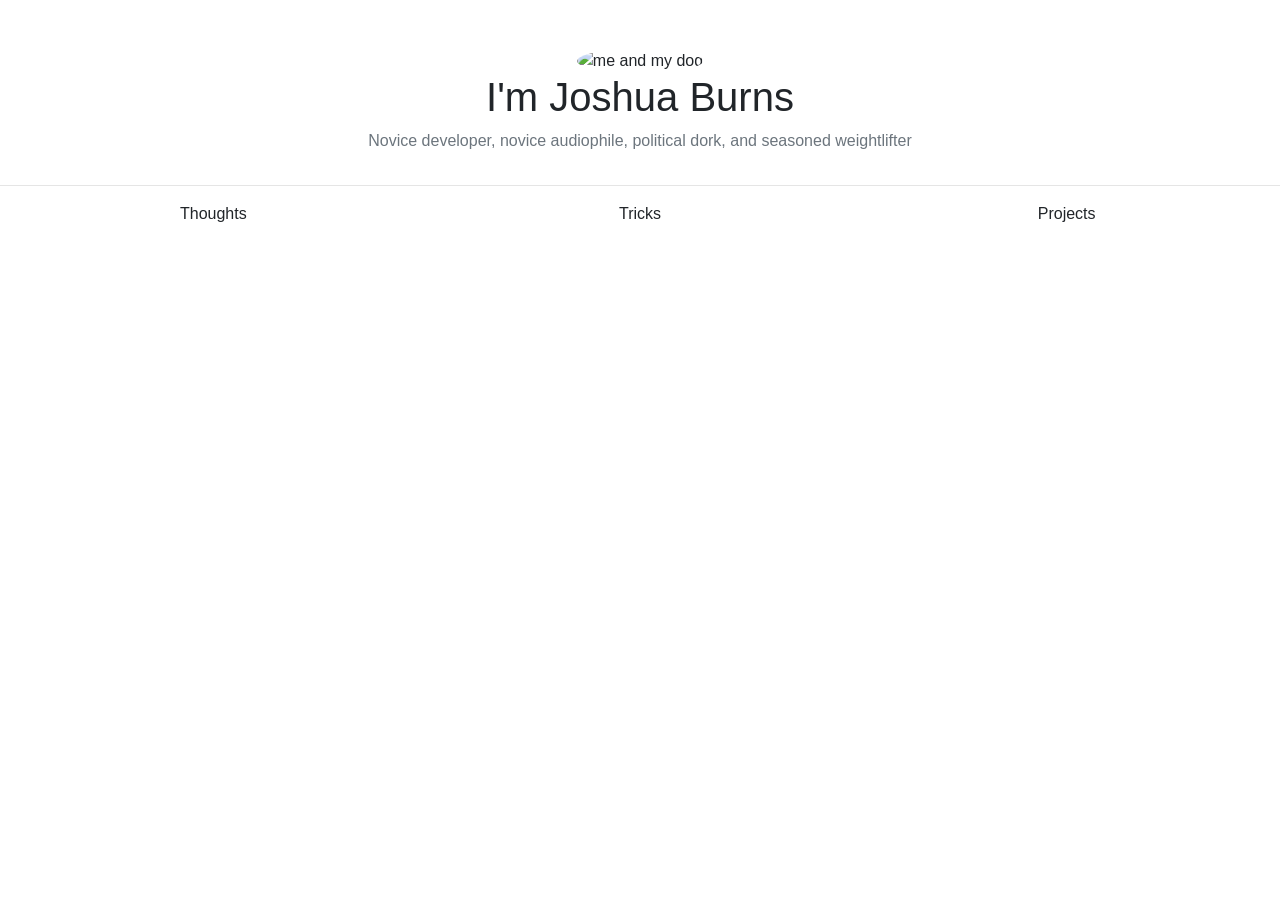
==== index.html @ f98792b2 "first commit" ====
<!DOCTYPE html>

<head>
    <html lang="en">

    <head>
        <!-- Required meta tags -->
        <meta charset="utf-8">
        <meta name="viewport" content="width=device-width, initial-scale=1, shrink-to-fit=no">

        <!-- Bootstrap CSS -->
        <link rel="stylesheet" href="https://stackpath.bootstrapcdn.com/bootstrap/4.3.1/css/bootstrap.min.css"
            integrity="sha384-ggOyR0iXCbMQv3Xipma34MD+dH/1fQ784/j6cY/iJTQUOhcWr7x9JvoRxT2MZw1T" crossorigin="anonymous">
        <link rel="stylesheet" href="homepage.css">
        <title>Joshua Burns' Personal Site</title>
    </head>

<body>
    <div class="container-fluid">
        <div class="row pt-5">
            <div class="mx-auto">
                <img id="framed-photo" src="./resources/images/me_and_luna_cropped.jpg"
                    alt="me and my dog">
            </div>
        </div>
        <div class="row">
            <h1 class="mx-auto text-center">I'm Joshua Burns</h1>
        </div>
        <div class="row">
            <p class="mx-auto text-center text-muted">Novice developer, novice audiophile, political dork,
                and seasoned weightlifter</p>
        </div>
    </div>
    <hr>
    <div class="container-fluid">
        <div class="row">
            <div class="col-3 mx-auto text-center">
                <p>Thoughts</p>
            </div>
            <div class="col-3 mx-auto text-center">
                    <p>Tricks</p>
            </div>
            <div class="col-3 mx-auto text-center">
                    <p>Projects</p>
            </div>
        </div>
    </div>

    <script src="https://code.jquery.com/jquery-3.3.1.slim.min.js"
        integrity="sha384-q8i/X+965DzO0rT7abK41JStQIAqVgRVzpbzo5smXKp4YfRvH+8abtTE1Pi6jizo"
        crossorigin="anonymous"></script>
    <script src="https://cdnjs.cloudflare.com/ajax/libs/popper.js/1.14.7/umd/popper.min.js"
        integrity="sha384-UO2eT0CpHqdSJQ6hJty5KVphtPhzWj9WO1clHTMGa3JDZwrnQq4sF86dIHNDz0W1"
        crossorigin="anonymous"></script>
    <script src="https://stackpath.bootstrapcdn.com/bootstrap/4.3.1/js/bootstrap.min.js"
        integrity="sha384-JjSmVgyd0p3pXB1rRibZUAYoIIy6OrQ6VrjIEaFf/nJGzIxFDsf4x0xIM+B07jRM"
        crossorigin="anonymous"></script>
</body>
---- homepage.css ----
html,body{
    height:100%;
}


@media only screen and (min-width: 768px) {
    /* tablets and desktop */
    #framed-photo {
        overflow: hidden;
        max-height: 200px;
        width: auto;
        border-radius: 50%
    }

}

@media only screen and (max-width: 767px) {
    /* phones */
    #framed-photo {
        overflow: hidden;
        max-height: 150px;
        width: auto;
        border-radius: 50%
    }
}

@media only screen and (max-width: 767px) and (orientation: portrait) {
    /* portrait phones */
    #framed-photo {
        overflow: hidden;
        max-height: 100px;
        width: auto;
        border-radius: 50%
    }
}
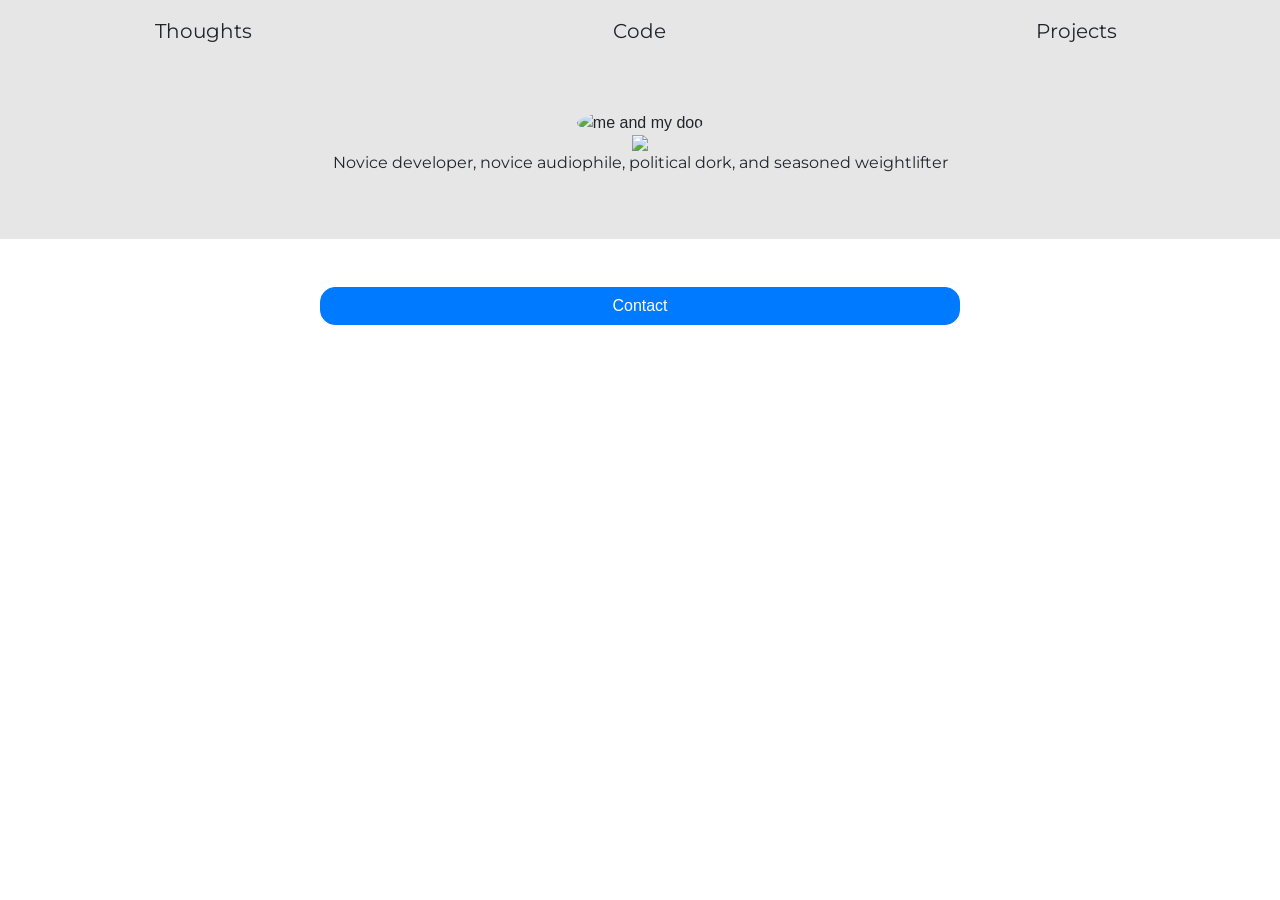
==== commit bec52220: "setteling on a homepage that doesnt look like shit, started trying to separate the css into object r" ====
--- a/index.html
+++ b/index.html
@@ -8,51 +8,63 @@
         <meta charset="utf-8">
         <meta name="viewport" content="width=device-width, initial-scale=1, shrink-to-fit=no">
 
+        <!--Google Fonts-->
+        <link href="https://fonts.googleapis.com/css?family=Montserrat" rel="stylesheet">
+
         <!-- Bootstrap CSS -->
         <link rel="stylesheet" href="https://stackpath.bootstrapcdn.com/bootstrap/4.3.1/css/bootstrap.min.css"
             integrity="sha384-ggOyR0iXCbMQv3Xipma34MD+dH/1fQ784/j6cY/iJTQUOhcWr7x9JvoRxT2MZw1T" crossorigin="anonymous">
         <link rel="stylesheet" href="homepage.css">
+        <link rel="stylesheet" href="nav-themes.css">
         <title>Joshua Burns' Personal Site</title>
     </head>
 
 <body>
-    <div class="container-fluid">
-        <div class="row pt-5">
-            <div class="mx-auto">
-                <img id="framed-photo" src="./resources/images/me_and_luna_cropped.jpg"
-                    alt="me and my dog">
+    <div class="container-fluid"></div>
+        <div class="row top-background pt-3 theme-font">
+            <div class="col-3 mx-auto text-center nav-theme">
+                <p>Thoughts</p>
+            </div>
+            <div class="col-3 mx-auto text-center nav-theme">
+                <p>Code</p>
+            </div>
+            <div class="col-3 mx-auto text-center nav-theme">
+                <p>Projects</p>
             </div>
         </div>
-        <div class="row">
-            <h1 class="mx-auto text-center">I'm Joshua Burns</h1>
-        </div>
-        <div class="row">
-            <p class="mx-auto text-center text-muted">Novice developer, novice audiophile, political dork,
-                and seasoned weightlifter</p>
-        </div>
-    </div>
-    <hr>
-    <div class="container-fluid">
-        <div class="row">
-            <div class="col-3 mx-auto text-center">
-                <p>Thoughts</p>
+        <div class="container-fluid top-background">
+            <div class="row pt-5">
+                <div class="mx-auto">
+                    <img id="framed-photo" src="./resources/images/me_and_luna_cropped.jpg" alt="me and my dog">
+                </div>
             </div>
-            <div class="col-3 mx-auto text-center">
-                    <p>Tricks</p>
+            <div class="row">
+                <img class="mx-auto" src="./resources/joshuaburns.svg">
             </div>
-            <div class="col-3 mx-auto text-center">
-                    <p>Projects</p>
+            <div class="row theme-font">
+                <p class="mx-auto text-center px-5 pb-5">Novice developer, novice audiophile, political dork,
+                    and seasoned weightlifter</p>
             </div>
         </div>
-    </div>
+        <!-- footer contact-->
+        <div class="row py-5">
+            <div class="col">
+                <p class="text-center"><a class="btn btn-primary btn-md btn-long" href="#" role="button">Contact</a>
+                </p>
+            </div>
+        </div>
+        <div class="row pt-5">
 
-    <script src="https://code.jquery.com/jquery-3.3.1.slim.min.js"
-        integrity="sha384-q8i/X+965DzO0rT7abK41JStQIAqVgRVzpbzo5smXKp4YfRvH+8abtTE1Pi6jizo"
-        crossorigin="anonymous"></script>
-    <script src="https://cdnjs.cloudflare.com/ajax/libs/popper.js/1.14.7/umd/popper.min.js"
-        integrity="sha384-UO2eT0CpHqdSJQ6hJty5KVphtPhzWj9WO1clHTMGa3JDZwrnQq4sF86dIHNDz0W1"
-        crossorigin="anonymous"></script>
-    <script src="https://stackpath.bootstrapcdn.com/bootstrap/4.3.1/js/bootstrap.min.js"
-        integrity="sha384-JjSmVgyd0p3pXB1rRibZUAYoIIy6OrQ6VrjIEaFf/nJGzIxFDsf4x0xIM+B07jRM"
-        crossorigin="anonymous"></script>
+        </div>
+        </div>
+
+        <script src="https://code.jquery.com/jquery-3.3.1.slim.min.js"
+            integrity="sha384-q8i/X+965DzO0rT7abK41JStQIAqVgRVzpbzo5smXKp4YfRvH+8abtTE1Pi6jizo"
+            crossorigin="anonymous"></script>
+        <script src="https://cdnjs.cloudflare.com/ajax/libs/popper.js/1.14.7/umd/popper.min.js"
+            integrity="sha384-UO2eT0CpHqdSJQ6hJty5KVphtPhzWj9WO1clHTMGa3JDZwrnQq4sF86dIHNDz0W1"
+            crossorigin="anonymous"></script>
+        <script src="https://stackpath.bootstrapcdn.com/bootstrap/4.3.1/js/bootstrap.min.js"
+            integrity="sha384-JjSmVgyd0p3pXB1rRibZUAYoIIy6OrQ6VrjIEaFf/nJGzIxFDsf4x0xIM+B07jRM"
+            crossorigin="anonymous"></script>
 </body>
--- a/homepage.css
+++ b/homepage.css
@@ -1,5 +1,19 @@
 html,body{
     height:100%;
+}
+
+.top-background {
+    background-color: #E6E6E6;
+}
+
+.btn-long {
+    border-radius: 15px;
+    width: 50%;
+}
+
+
+.theme-font {
+    font-family: 'Montserrat', sans-serif;
 }
 
 
@@ -11,7 +25,6 @@
         width: auto;
         border-radius: 50%
     }
-
 }
 
 @media only screen and (max-width: 767px) {
--- a/nav-themes.css
+++ b/nav-themes.css
@@ -0,0 +1,8 @@
+.nav-theme {
+    font-weight: 400;
+    font-size: 1.25em;
+}
+
+.nav-theme:hover {
+    color: gray
+}
